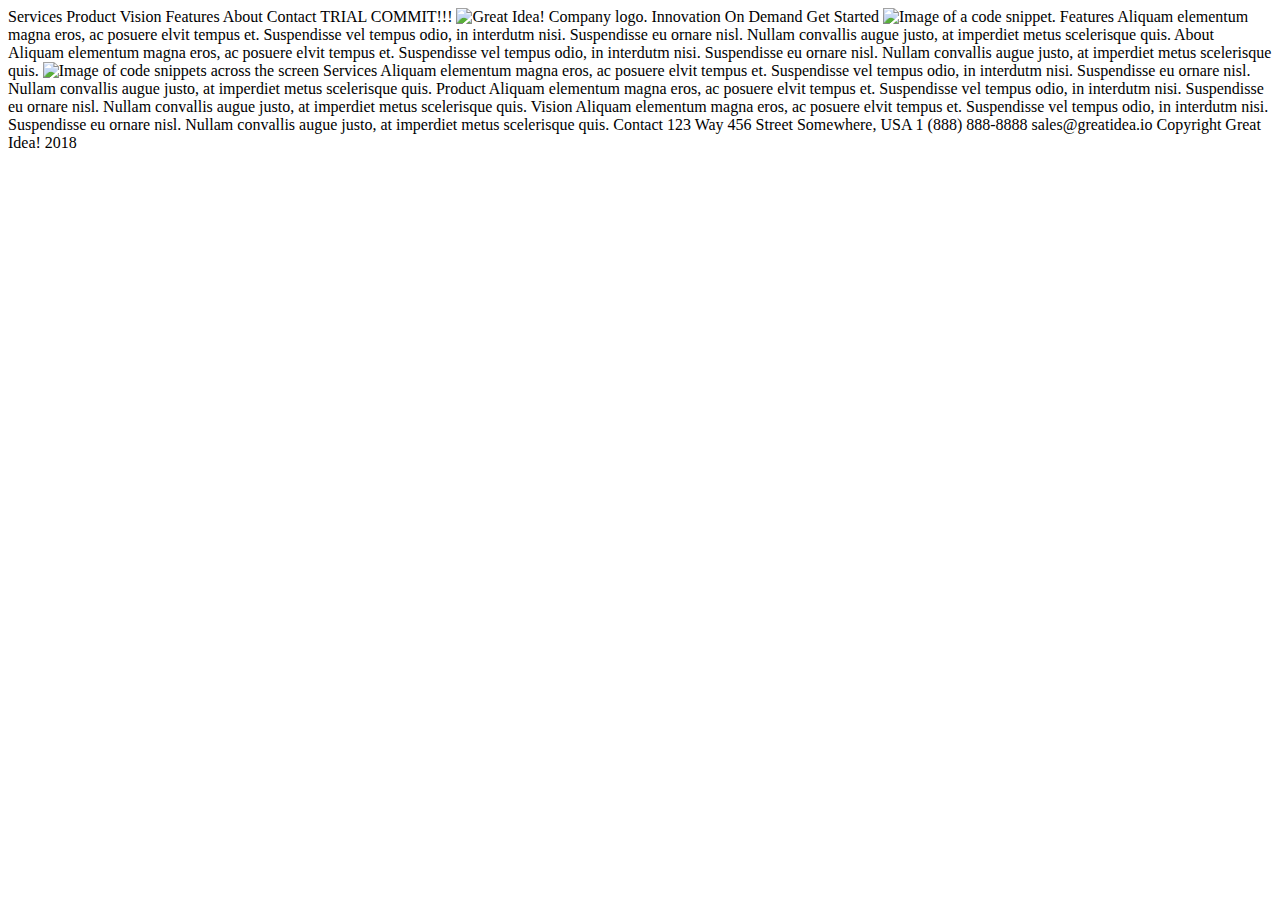
==== great-idea-website/TRIAL COMMIT!!!index.html @ 1f43c24e "This is a trial commit" ====
<!doctype html>

<html lang="en">
<head>
  <meta charset="utf-8">

  <title>TRIAL COMMIT!!!</title>

  <link href="https://fonts.googleapis.com/css?family=Bangers|Titillium+Web" rel="stylesheet">
  <link rel="stylesheet" href="css/index.css">

  <!--[if lt IE 9]>
    <script src="https://cdnjs.cloudflare.com/ajax/libs/html5shiv/3.7.3/html5shiv.js"></script>
  <![endif]-->
</head>

  <body>

  Services
  Product
  Vision
  Features
  About
  Contact

  TRIAL COMMIT!!!

  <img class="logo" src="img/logo.png" alt="Great Idea! Company logo.">
  Innovation
  On
  Demand

  Get Started

  <img src="img/header-img.png" alt="Image of a code snippet.">

  Features
  Aliquam elementum magna eros, ac posuere elvit tempus et. Suspendisse vel tempus odio, in interdutm nisi. Suspendisse eu ornare nisl. Nullam convallis augue justo, at imperdiet metus scelerisque quis.


  About
  Aliquam elementum magna eros, ac posuere elvit tempus et. Suspendisse vel tempus odio, in interdutm nisi. Suspendisse eu ornare nisl. Nullam convallis augue justo, at imperdiet metus scelerisque quis.

  <img class="middle-img" src="img/mid-page-accent.jpg" alt="Image of code snippets across the screen">
  
  Services
  Aliquam elementum magna eros, ac posuere elvit tempus et. Suspendisse vel tempus odio, in interdutm nisi. Suspendisse eu ornare nisl. Nullam convallis augue justo, at imperdiet metus scelerisque quis.


  Product
  Aliquam elementum magna eros, ac posuere elvit tempus et. Suspendisse vel tempus odio, in interdutm nisi. Suspendisse eu ornare nisl. Nullam convallis augue justo, at imperdiet metus scelerisque quis.

  Vision
  Aliquam elementum magna eros, ac posuere elvit tempus et. Suspendisse vel tempus odio, in interdutm nisi. Suspendisse eu ornare nisl. Nullam convallis augue justo, at imperdiet metus scelerisque quis.

  Contact
  123 Way 456 Street
  Somewhere, USA
  1 (888) 888-8888
  sales@greatidea.io

  Copyright Great Idea! 2018
  
  </body>
</html>
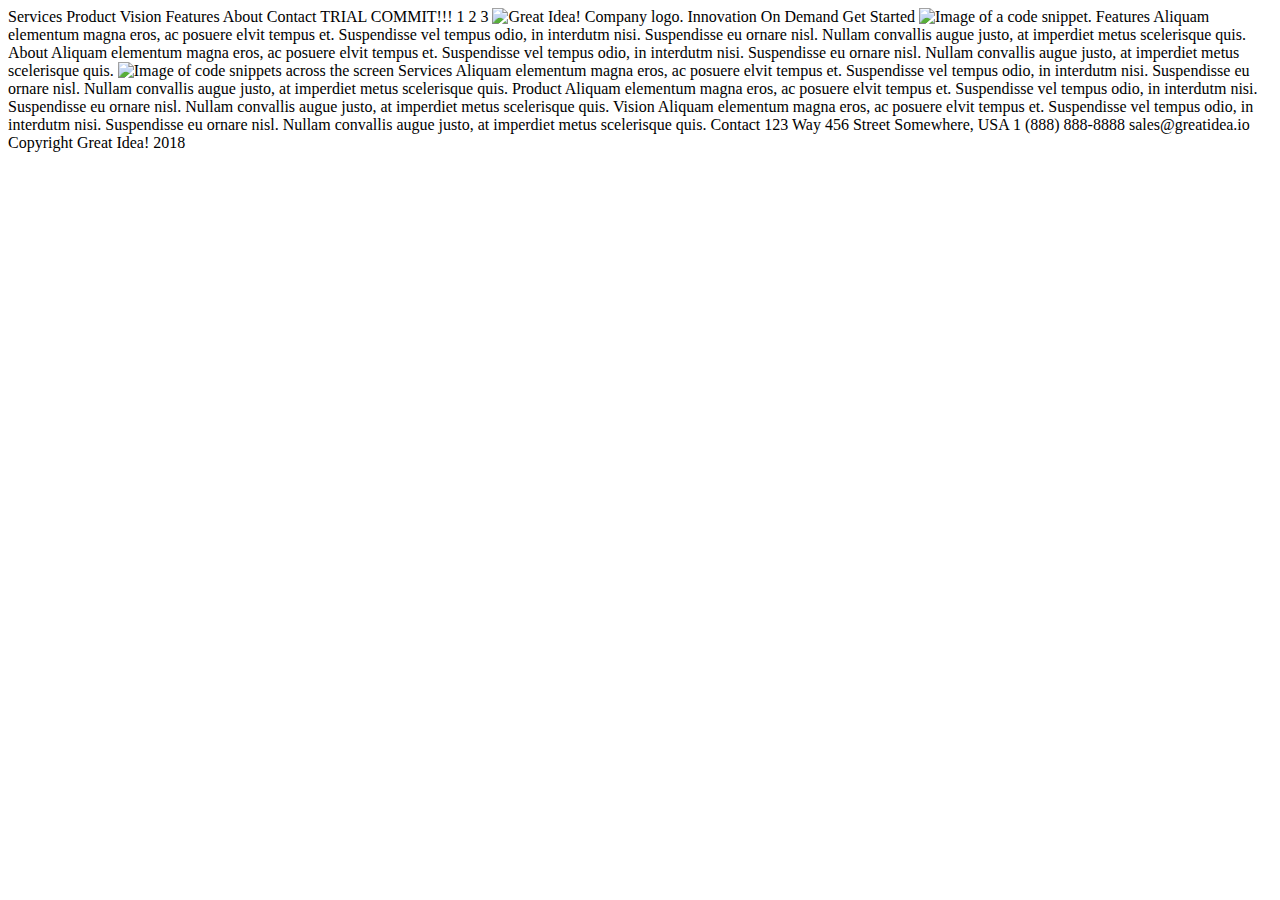
==== commit 21f4648f: "Trial 2" ====
--- a/great-idea-website/TRIAL COMMIT!!!index.html
+++ b/great-idea-website/TRIAL COMMIT!!!index.html
@@ -24,6 +24,10 @@
   Contact
 
   TRIAL COMMIT!!!
+  1
+  2
+  3
+  
 
   <img class="logo" src="img/logo.png" alt="Great Idea! Company logo.">
   Innovation
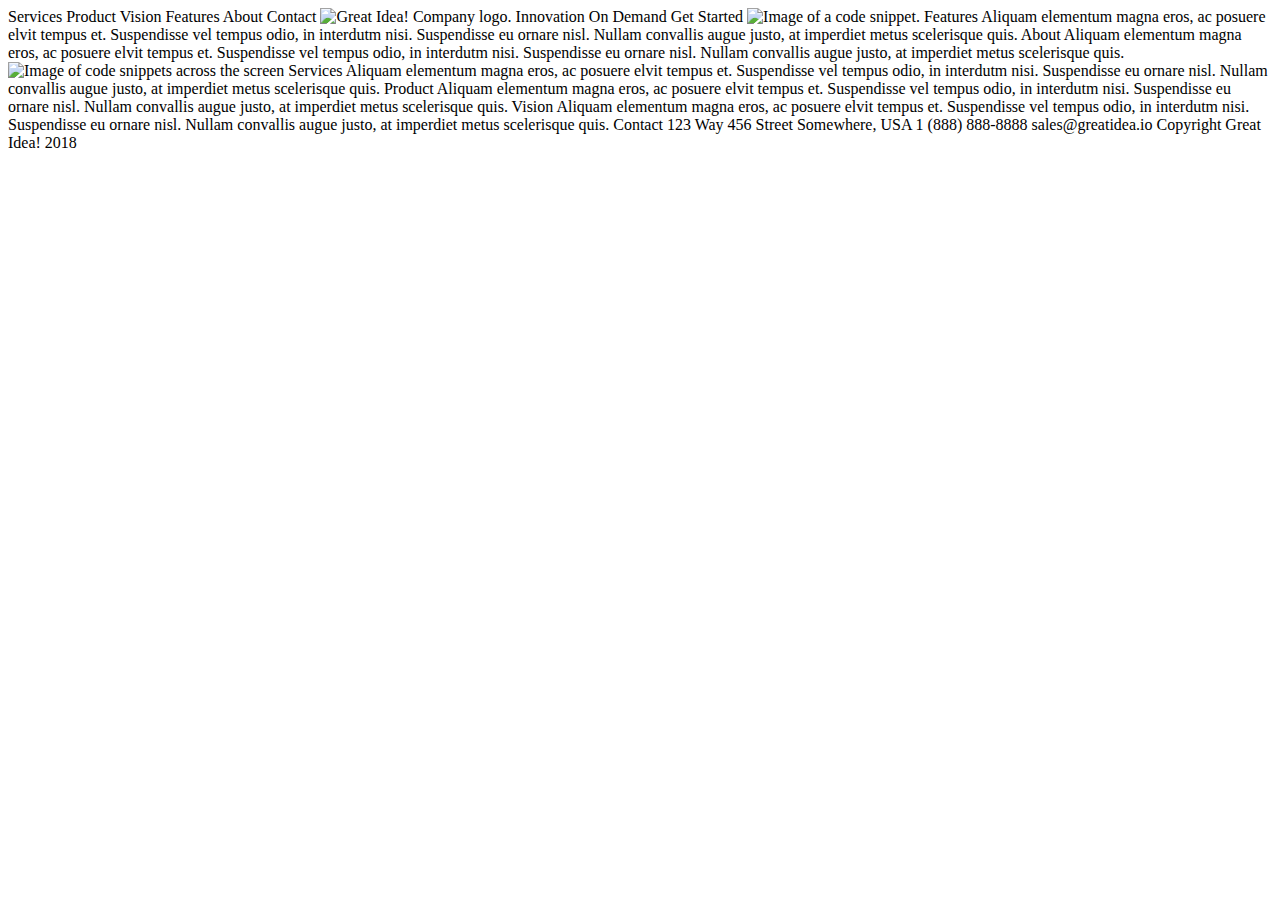
==== commit e8c11beb: "Basic HTML down to line 34" ====
--- a/great-idea-website/TRIAL COMMIT!!!index.html
+++ b/great-idea-website/TRIAL COMMIT!!!index.html
@@ -4,7 +4,7 @@
 <head>
   <meta charset="utf-8">
 
-  <title>TRIAL COMMIT!!!</title>
+  <title></title>
 
   <link href="https://fonts.googleapis.com/css?family=Bangers|Titillium+Web" rel="stylesheet">
   <link rel="stylesheet" href="css/index.css">
@@ -23,11 +23,6 @@
   About
   Contact
 
-  TRIAL COMMIT!!!
-  1
-  2
-  3
-  
 
   <img class="logo" src="img/logo.png" alt="Great Idea! Company logo.">
   Innovation
